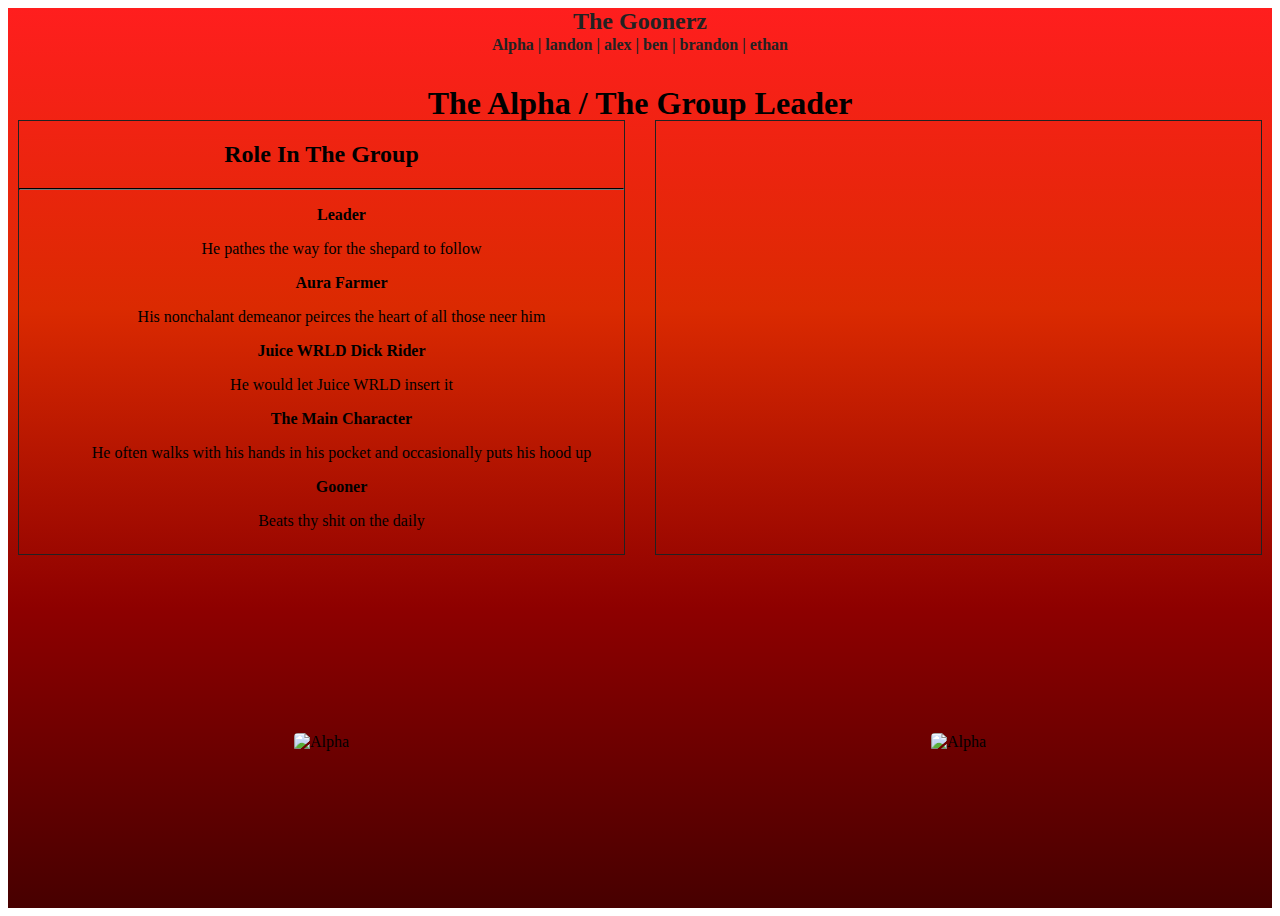
==== Alpha.html @ b2c98211 "Add files via upload" ====
<!DOCTYPE html>
<html lang="en">
<head>
    <meta charset="UTF-8">
    <meta name="viewport" content="width=device-width, initial-scale=1.0">
    <title>the goonerz</title>
    <link rel="stylesheet" href="../reset.css">
    <link rel="stylesheet" href="Alpha.css">
    <!-- roboto font -->
    <link rel="preconnect" href="https://fonts.googleapis.com">
    <link rel="preconnect" href="https://fonts.gstatic.com" crossorigin>
    <link href="https://fonts.googleapis.com/css2?family=Roboto:ital,wght@0,100..900;1,100..900&display=swap" rel="stylesheet">
</head>
<body>
    <div class="container">
        <div class="goon">
            <a class="goon" href="main.html">The Goonerz</a>
        </div>
        <div class="top-bar">
            <span><a href="Alpha.html" class="Alpha">Alpha |</a></span>
            <span><a href="landon.html" class="landon">landon |</a></span>
            <span><a href="alex.html" class="alex">alex |</a></span>
            <span><a href="ben.html" class="ben">ben |</a></span>
            <span><a href="brandon.html" class="brandon">brandon |</a></span>
            <span><a href="ethan.html" class="ethan">ethan</a></span>
        </div>
        <h1 class="head">The Alpha / The Group Leader</h1>
        <div class="left">
            <h2>Role In The Group</h2>
            <hr>
            <ul>
                <li>Leader</li>
                <p>He pathes the way for the shepard to follow</p>
                <li>Aura Farmer</li>
                <p>His nonchalant demeanor peirces the heart of all those neer him</p>
                <li>Juice WRLD Dick Rider</li>
                <p>He would let Juice WRLD insert it</p>
                <li>The Main Character</li>
                <p>He often walks with his hands in his pocket and occasionally puts his hood up</p>
                <li>Gooner</li>
                <p>Beats thy shit on the daily</p>
            </ul>
        </div>
        <div class="right">

        </div>
        <div  class="pic1">
            <img class="edge" src="../Gang/me1.jpg" alt="Alpha">
        </div>
        <div class="pic2">
            <img class="edge" src="../Gang/me2.jpg" alt="Alpha">
        </div>
    </div>
</body>
</html>
---- Alpha.css ----
.container{
    min-height: 100vh;
    min-height: 100dvh;
    overflow: hidden;
    font: roboto;
    display: grid;
    background-image: linear-gradient(to bottom,#ff1e1e, #db2a01, #8e0000, #470000);
    gap:10px;
    grid-template-columns: 1fr 1fr;
    grid-template-rows: 2% 2% 4% auto 37%;
    grid-template-areas: 
    "goon goon"
    "top-bar top-bar"
    "head head"
    "left right"
    "pic1 pic2"
    ;
}

.goon{
    grid-area: goon;
    text-decoration: none;
    color: #222;
    font-weight: 700;
    align-content: center;
    text-align: center;
    font-size: 1.5rem;
}

.top-bar{
    grid-area: top-bar;
    align-content: center;
    text-align: center;
}

.left{
    grid-area: left;
    text-align: center;
    border: #222 solid 1px;
    margin: 10px;
}

.right{
    grid-area: right;
    text-align: center;
    border: #222 solid 1px;
    margin: 10px;
}

.head{
    grid-area: head;
    align-content: center;
    text-align: center;
}

.pic1{
    grid-area: pic1;
    align-content: center;
    text-align: center;
}

.pic2{
    grid-area: pic2;
    align-content: center;
    text-align: center;
}

.edge{
    border-radius: 4px;
}

ul{
    list-style-type: none;
    font-weight: 700;
}

p{
    font-weight: 400;
}

hr{
    border-color: #222;
}

.Alpha{
    font-weight: 700;
    text-decoration: none;
    color: #222;
}

.landon{
    font-weight: 700;
    text-decoration: none;
    color: #222;
}

.alex{
    font-weight: 700;
    text-decoration: none;
    color: #222;
}

.ben{
    font-weight: 700;
    text-decoration: none;
    color: #222;
}

.brandon{
    font-weight: 700;
    text-decoration: none;
    color: #222;
}

.ethan{
    font-weight: 700;
    text-decoration: none;
    color: #222;
}

@media screen and (max-width: 768px){
    .container{
        grid-template-columns: 1fr;
        grid-template-rows: auto;
        grid-template-areas: 
        "goon"
        "top-bar"
        "head"
        "left"
        "right"
        "pic1"
        "pic2"
        ;
    }
}
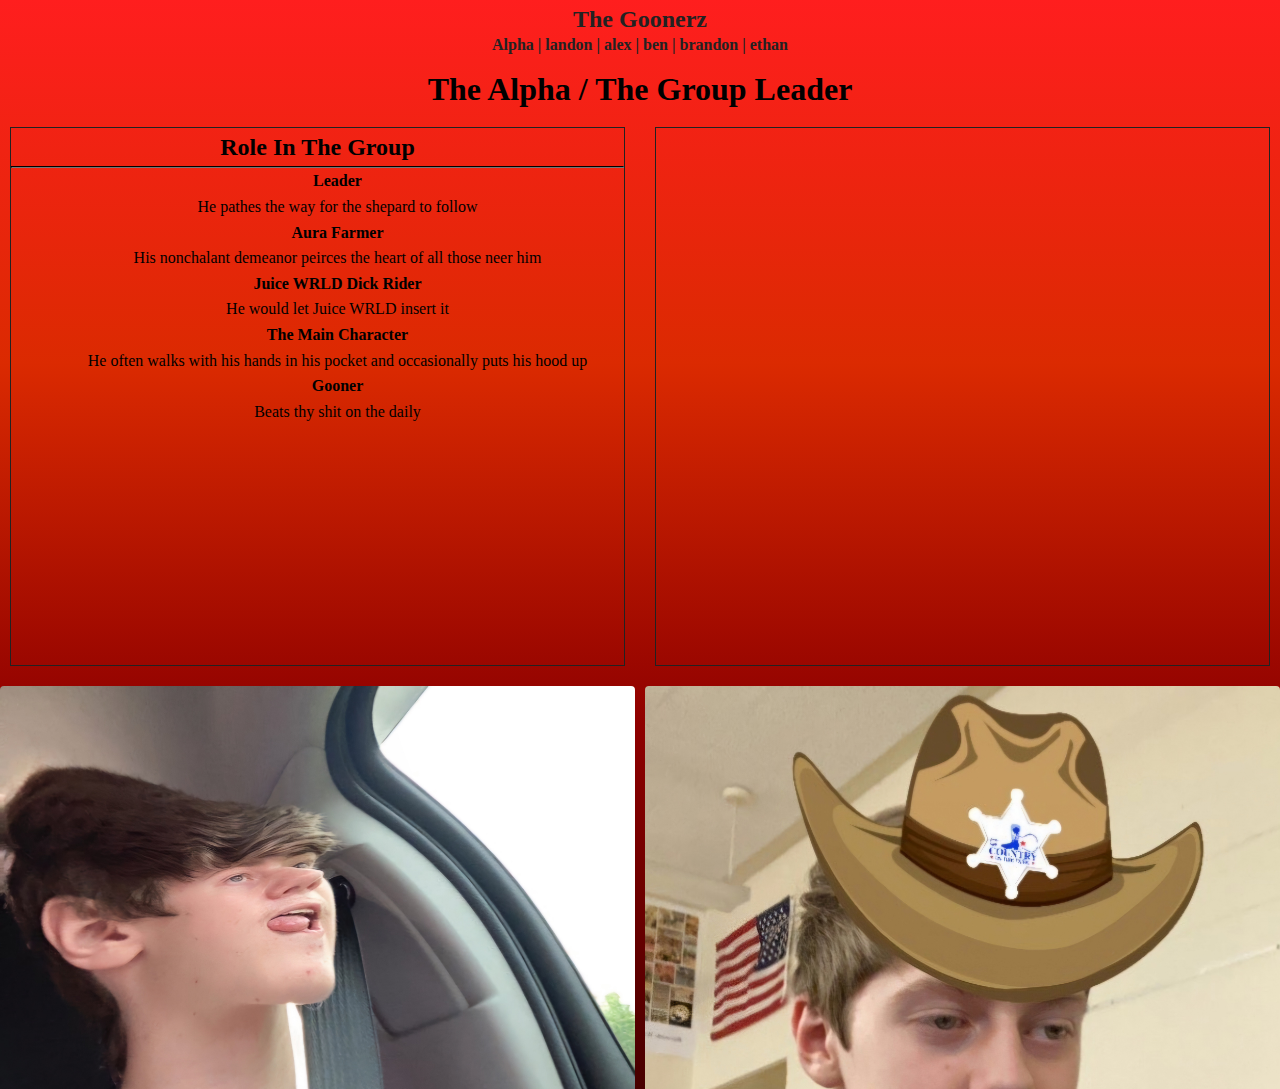
==== commit 55618e09: "Update Alpha.html" ====
--- a/Alpha.html
+++ b/Alpha.html
@@ -45,11 +45,11 @@
 
         </div>
         <div  class="pic1">
-            <img class="edge" src="../Gang/me1.jpg" alt="Alpha">
+            <img class="edge" src="me1.jpg" alt="Alpha">
         </div>
         <div class="pic2">
-            <img class="edge" src="../Gang/me2.jpg" alt="Alpha">
+            <img class="edge" src="me2.jpg" alt="Alpha">
         </div>
     </div>
 </body>
-</html>+</html>
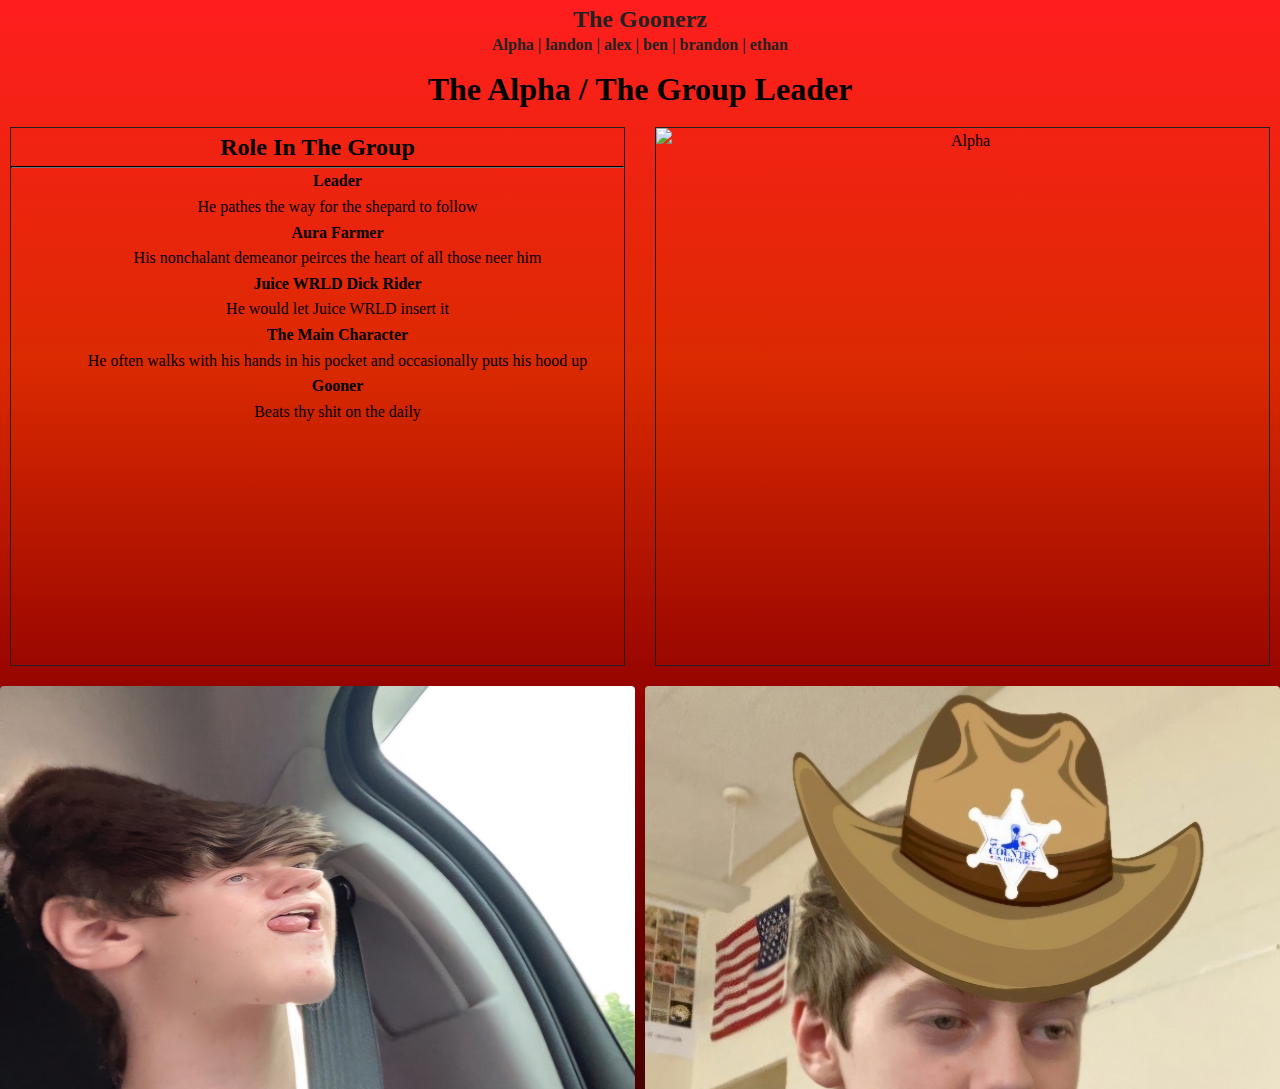
==== commit 48f6dd5d: "Update Alpha.html" ====
--- a/Alpha.html
+++ b/Alpha.html
@@ -42,7 +42,7 @@
             </ul>
         </div>
         <div class="right">
-
+            <img src="me3" alt=Alpha>
         </div>
         <div  class="pic1">
             <img class="edge" src="me1.jpg" alt="Alpha">
--- a/Alpha.css
+++ b/Alpha.css
@@ -64,6 +64,11 @@
     grid-area: pic2;
     align-content: center;
     text-align: center;
+}
+
+img {
+  max-width: 100%;
+  height: auto;
 }
 
 .edge{
@@ -133,4 +138,4 @@
         "pic2"
         ;
     }
-}+}
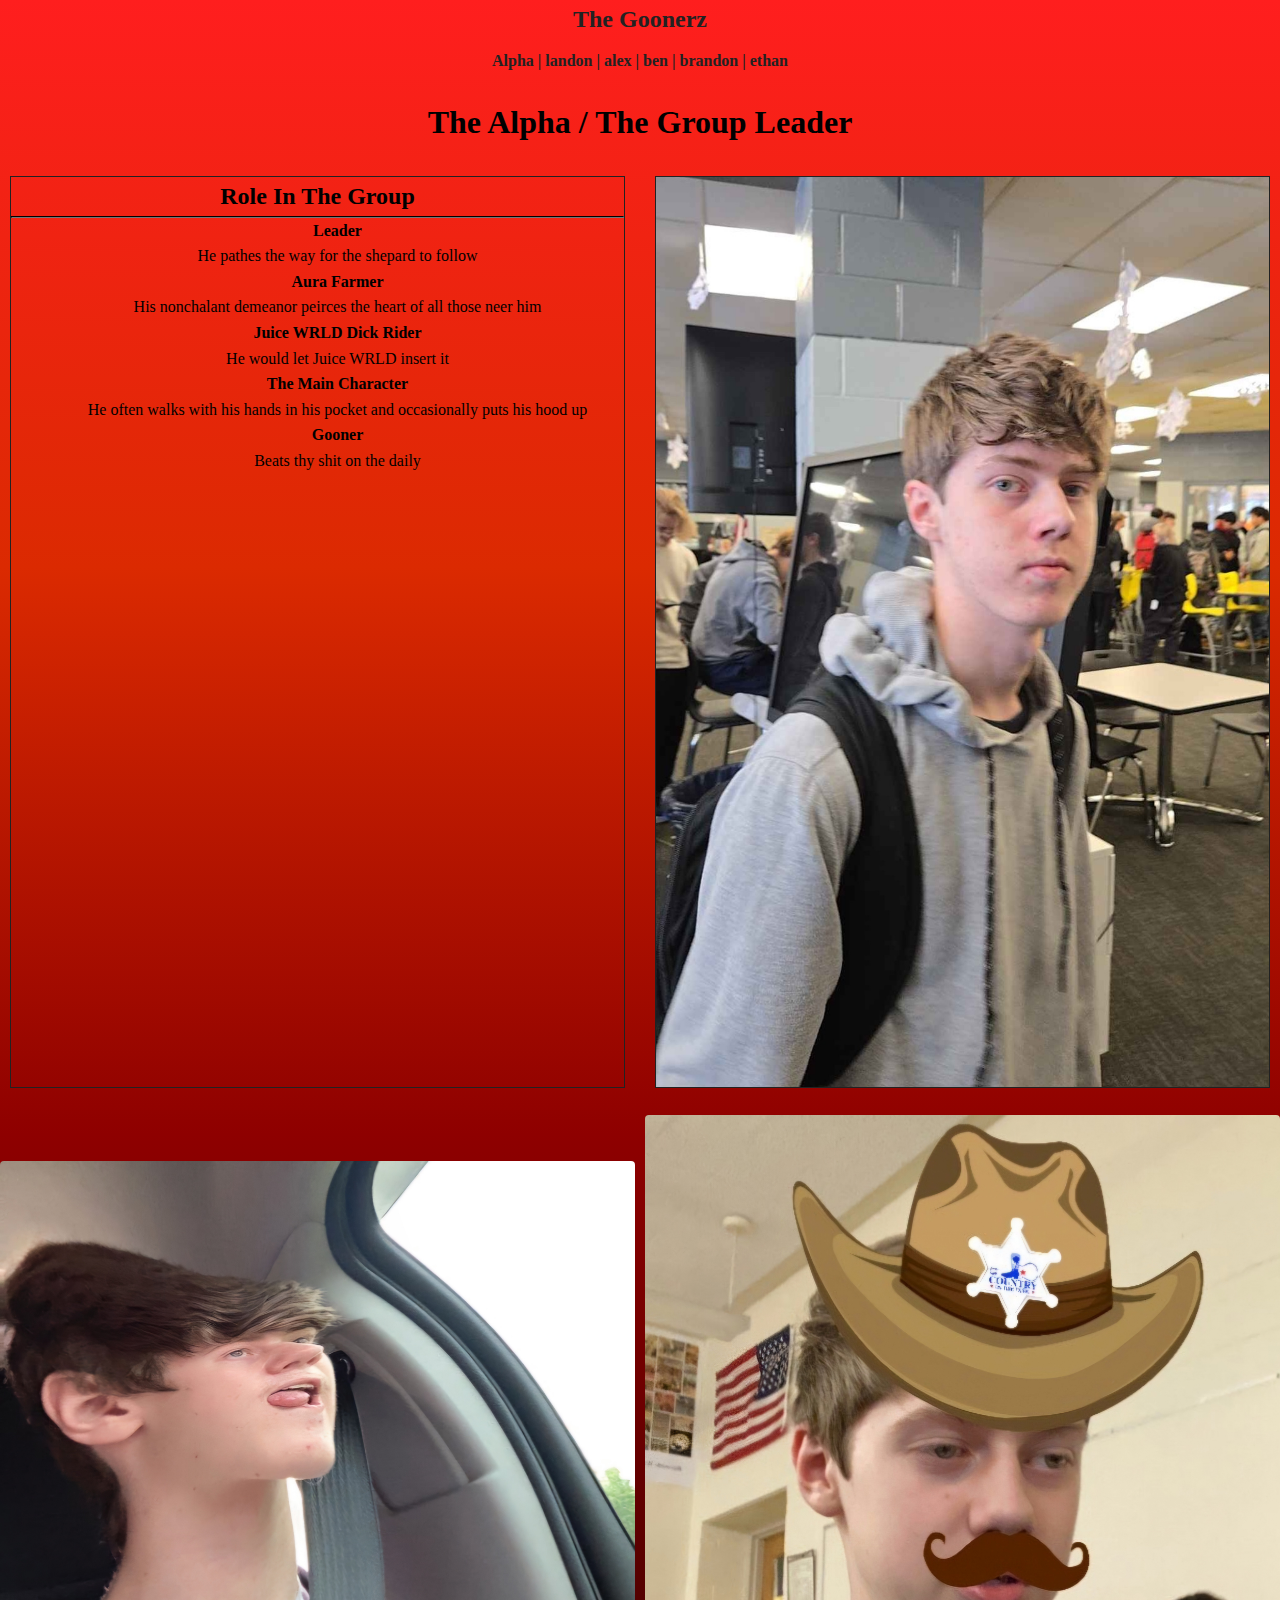
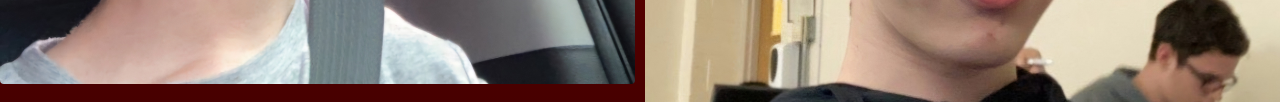
==== commit 1859f969: "Update Alpha.html" ====
--- a/Alpha.html
+++ b/Alpha.html
@@ -42,7 +42,7 @@
             </ul>
         </div>
         <div class="right">
-            <img src="me3" alt=Alpha>
+            <img src="me3.jpg" alt=Alpha>
         </div>
         <div  class="pic1">
             <img class="edge" src="me1.jpg" alt="Alpha">
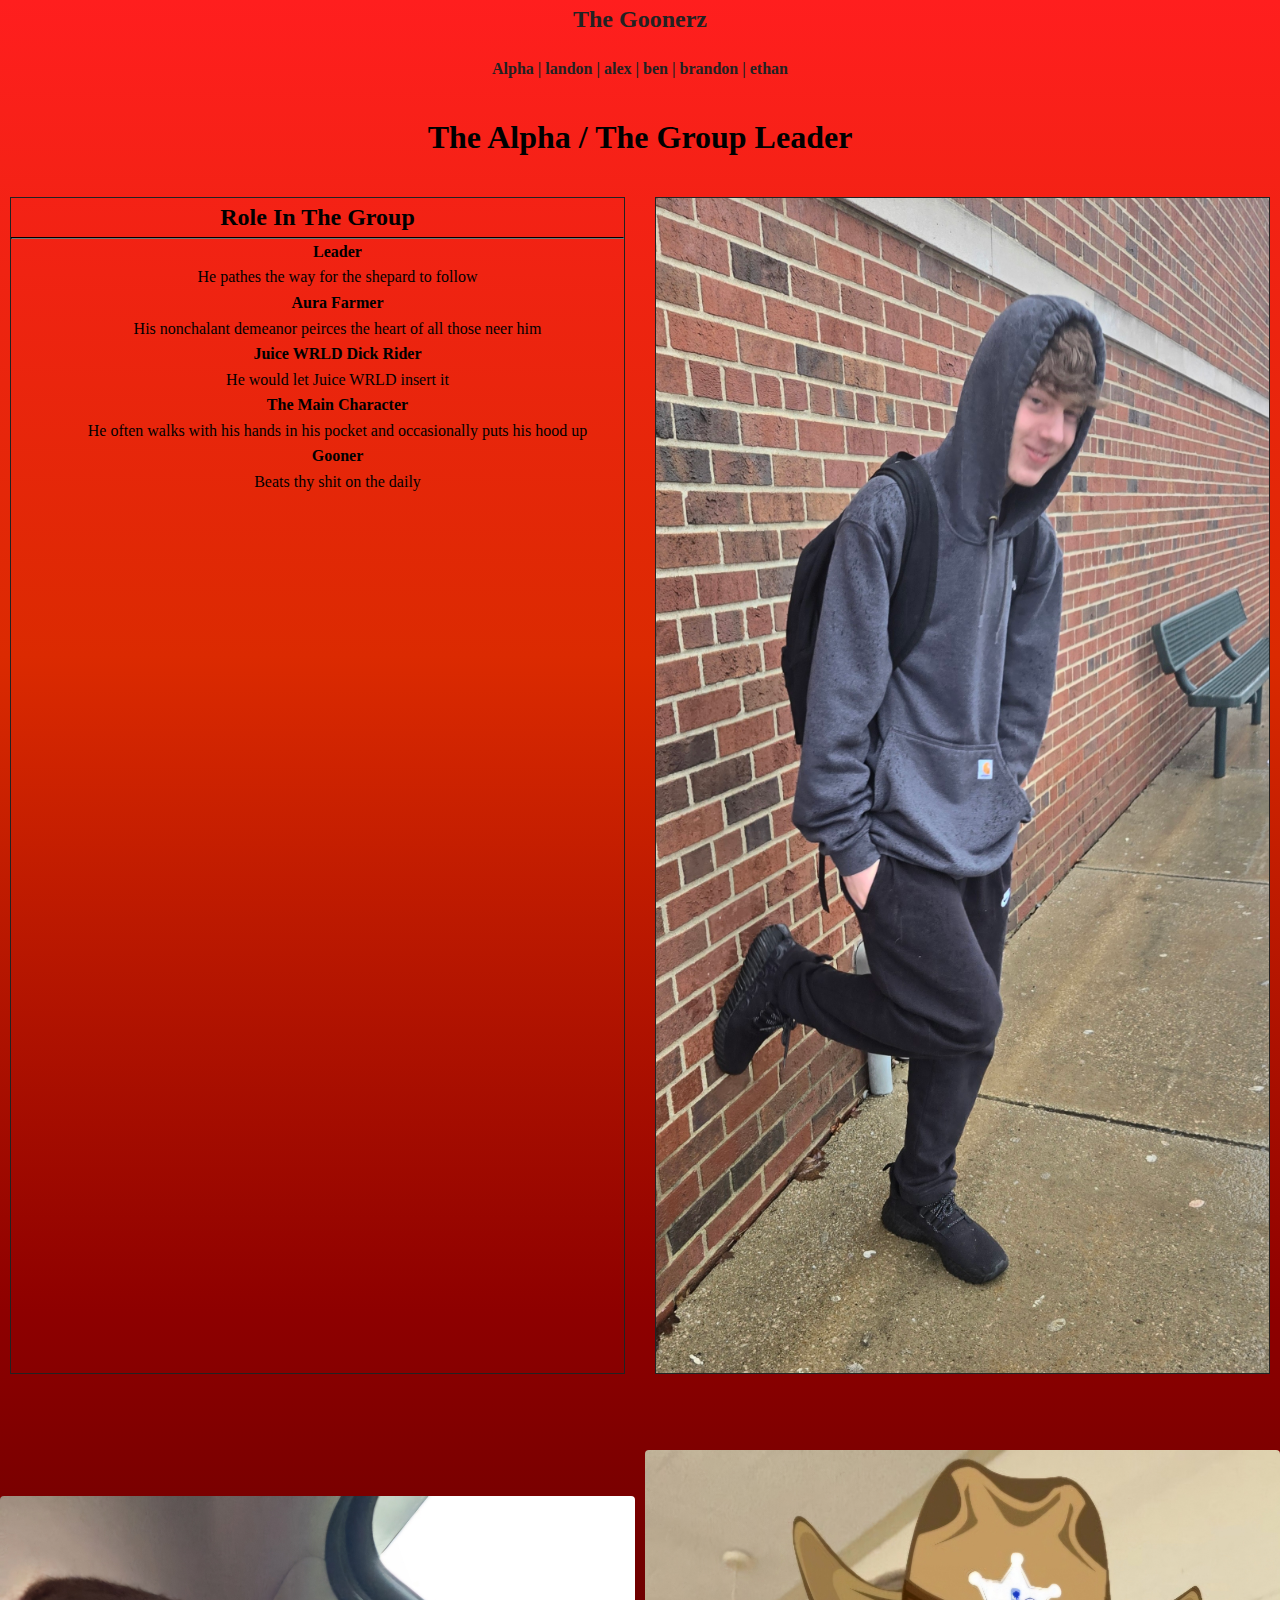
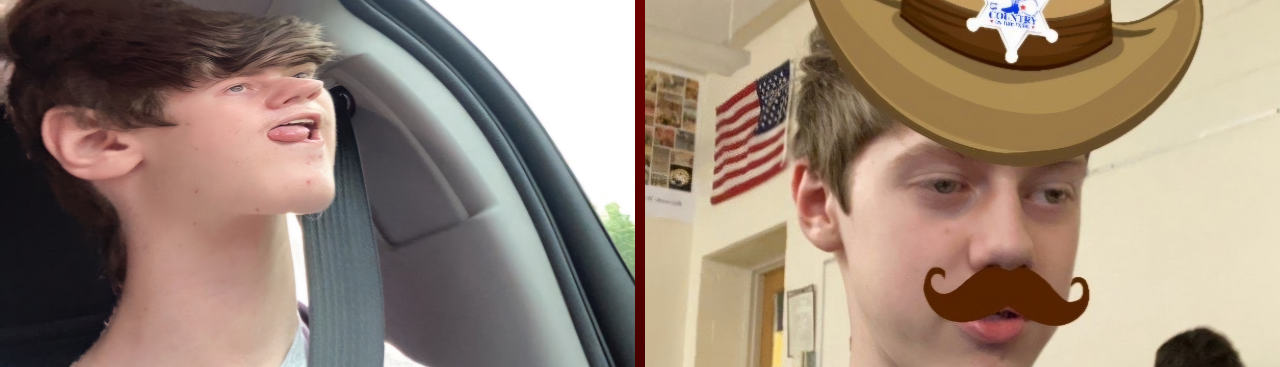
==== commit 21d7d9ea: "Update Alpha.html" ====
--- a/Alpha.html
+++ b/Alpha.html
@@ -42,7 +42,7 @@
             </ul>
         </div>
         <div class="right">
-            <img src="me3.jpg" alt=Alpha>
+            <img src="me4.jpg" alt=Alpha>
         </div>
         <div  class="pic1">
             <img class="edge" src="me1.jpg" alt="Alpha">
